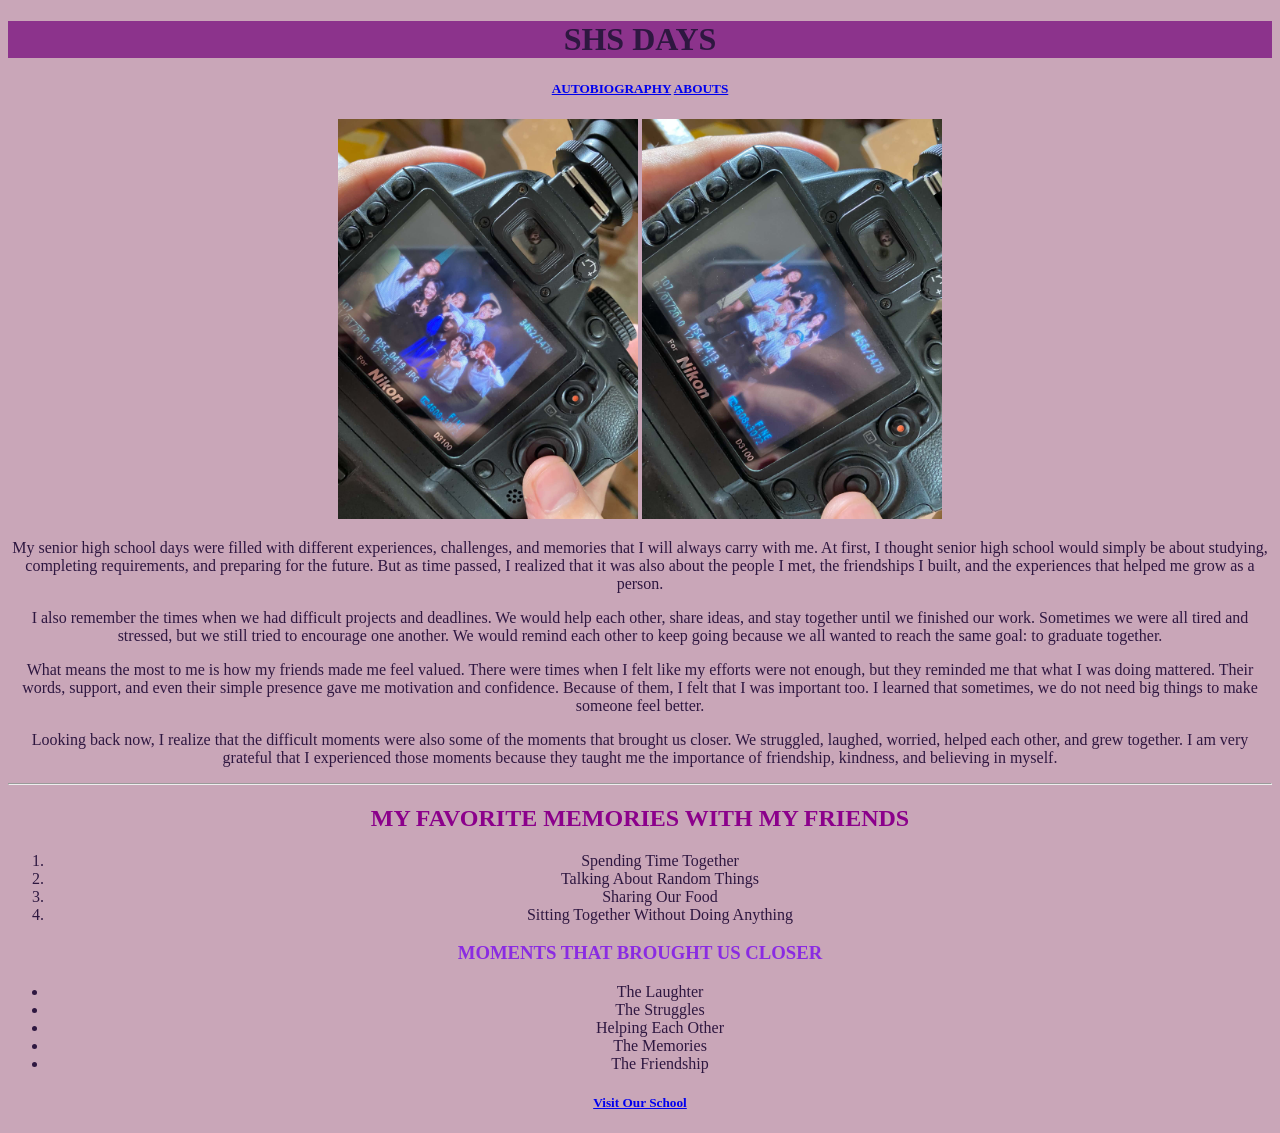
==== shs-days.html @ 085a999a "Add files via upload" ====
<!DOCTYPE html>
<html lang="en">
<head>
    <meta charset="UTF-8">
    <meta name="viewport" content="width=device-width, initial-scale=1.0">
    <title>SHS DAYS</title>

    <link rel="stylesheet" href="stylesheet.css">
    <link rel="icon" type="image/png" href="favicon(2).jpg.png">
</head>

<body>

    <h1>SHS DAYS</h1>

    <h5>
        <a href="shs-days.html">AUTOBIOGRAPHY</a>
        <a href="abouts.html">ABOUTS</a>
    </h5>

    <div style="text-align: center;">
        <img src="COF.jpg" alt="My Friends" width="300">
        <img src="TRIO.jpg" alt="My Friends" width="300">
    </div>

    <p>
        My senior high school days were filled with different experiences,
        challenges, and memories that I will always carry with me.
        At first, I thought senior high school would simply be about studying,
        completing requirements, and preparing for the future.
        But as time passed, I realized that it was also about the people I met,
        the friendships I built, and the experiences that helped me grow as a person.
    </p>

    <p>
        I also remember the times when we had difficult projects and deadlines.
        We would help each other, share ideas, and stay together until we finished
        our work. Sometimes we were all tired and stressed, but we still tried
        to encourage one another. We would remind each other to keep going because
        we all wanted to reach the same goal: to graduate together.
    </p>

    <p>
        What means the most to me is how my friends made me feel valued.
        There were times when I felt like my efforts were not enough, but they
        reminded me that what I was doing mattered. Their words, support, and even
        their simple presence gave me motivation and confidence. Because of them,
        I felt that I was important too. I learned that sometimes, we do not need
        big things to make someone feel better.
    </p>

    <p>
        Looking back now, I realize that the difficult moments were also some
        of the moments that brought us closer. We struggled, laughed, worried,
        helped each other, and grew together. I am very grateful that I experienced
        those moments because they taught me the importance of friendship,
        kindness, and believing in myself.
    </p>

    <hr>

    <h2 style="color: darkmagenta;">
        MY FAVORITE MEMORIES WITH MY FRIENDS
    </h2>

    <ol>
        <li>Spending Time Together</li>
        <li>Talking About Random Things</li>
        <li>Sharing Our Food</li>
        <li>Sitting Together Without Doing Anything</li>
    </ol>

    <h3 style="text-align: center; color: blueviolet;">
        MOMENTS THAT BROUGHT US CLOSER
    </h3>

    <ul>
        <li>The Laughter</li>
        <li>The Struggles</li>
        <li>Helping Each Other</li>
        <li>The Memories</li>
        <li>The Friendship</li>
    </ul>

    <h5>
        <a href="https://www.facebook.com/wetheconcordians/">
            Visit Our School
        </a>
    </h5>

</body>
</html>
---- stylesheet.css ----
h1 {
    color: rgb(46, 23, 64);
    background-color: #8C338C;
    text-align: center;
}

h2 {
    color: rgb(75, 39, 103);
    text-align: center;
}

h3 {
    color: rgb(46, 23, 64);
}

h4 {
    color: rgb(46, 23, 64);
    text-align: center;
}

h5 {
    text-align: center;
    color: rgb(75, 39, 103);
}

h6 {
    text-align: center;
}

p {
    color: rgb(46, 23, 64);
    text-align: center;
}

ol, ul {
    color: rgb(46, 23, 64);
    text-align: center;
}

body {
    background-color: #c9a6b8;
}
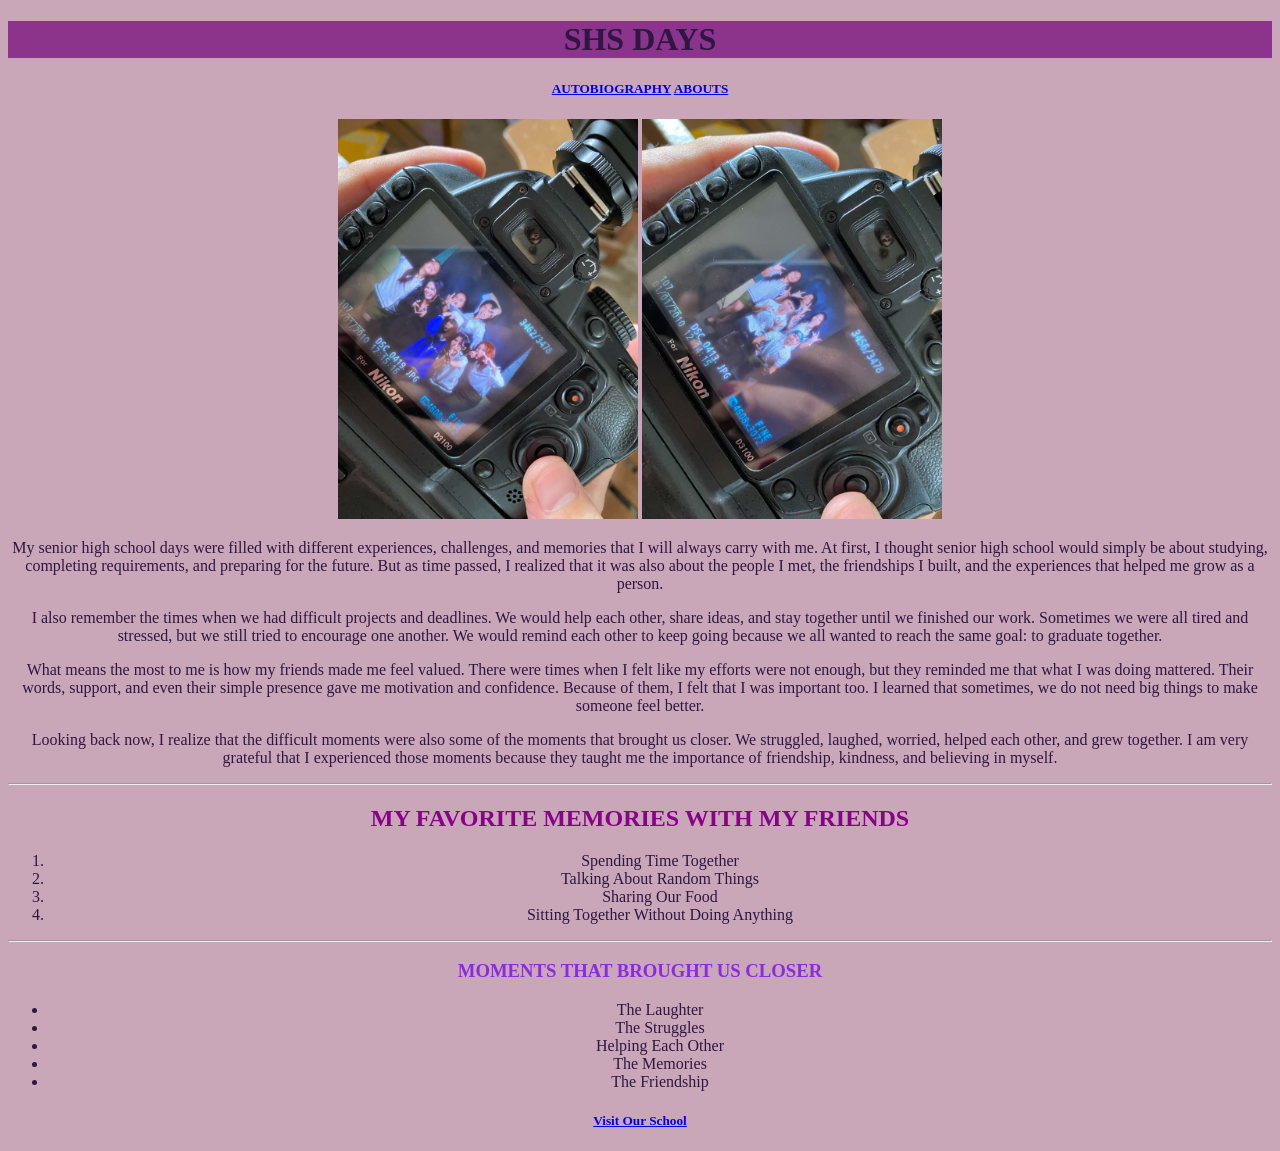
==== commit 529d6a92: "Add files via upload" ====
--- a/shs-days.html
+++ b/shs-days.html
@@ -71,6 +71,7 @@
         <li>Sharing Our Food</li>
         <li>Sitting Together Without Doing Anything</li>
     </ol>
+    <hr>
 
     <h3 style="text-align: center; color: blueviolet;">
         MOMENTS THAT BROUGHT US CLOSER
